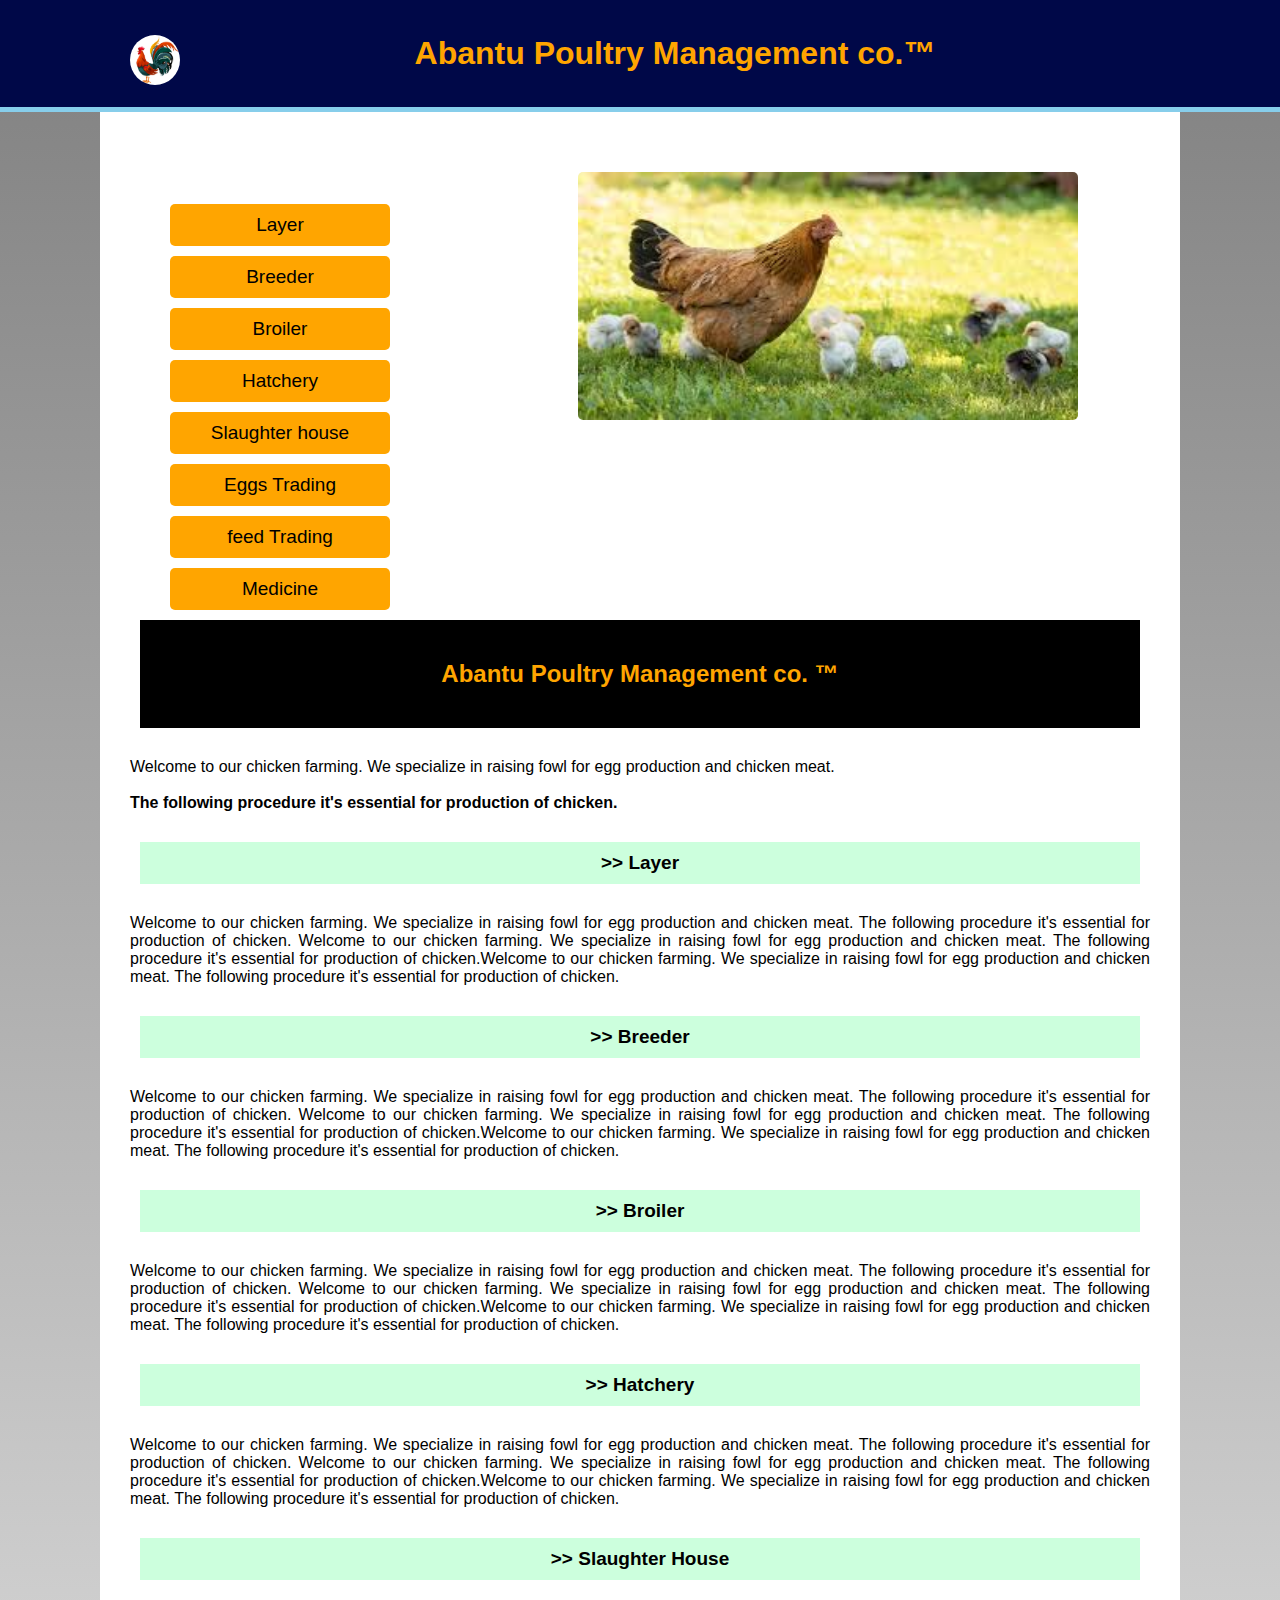
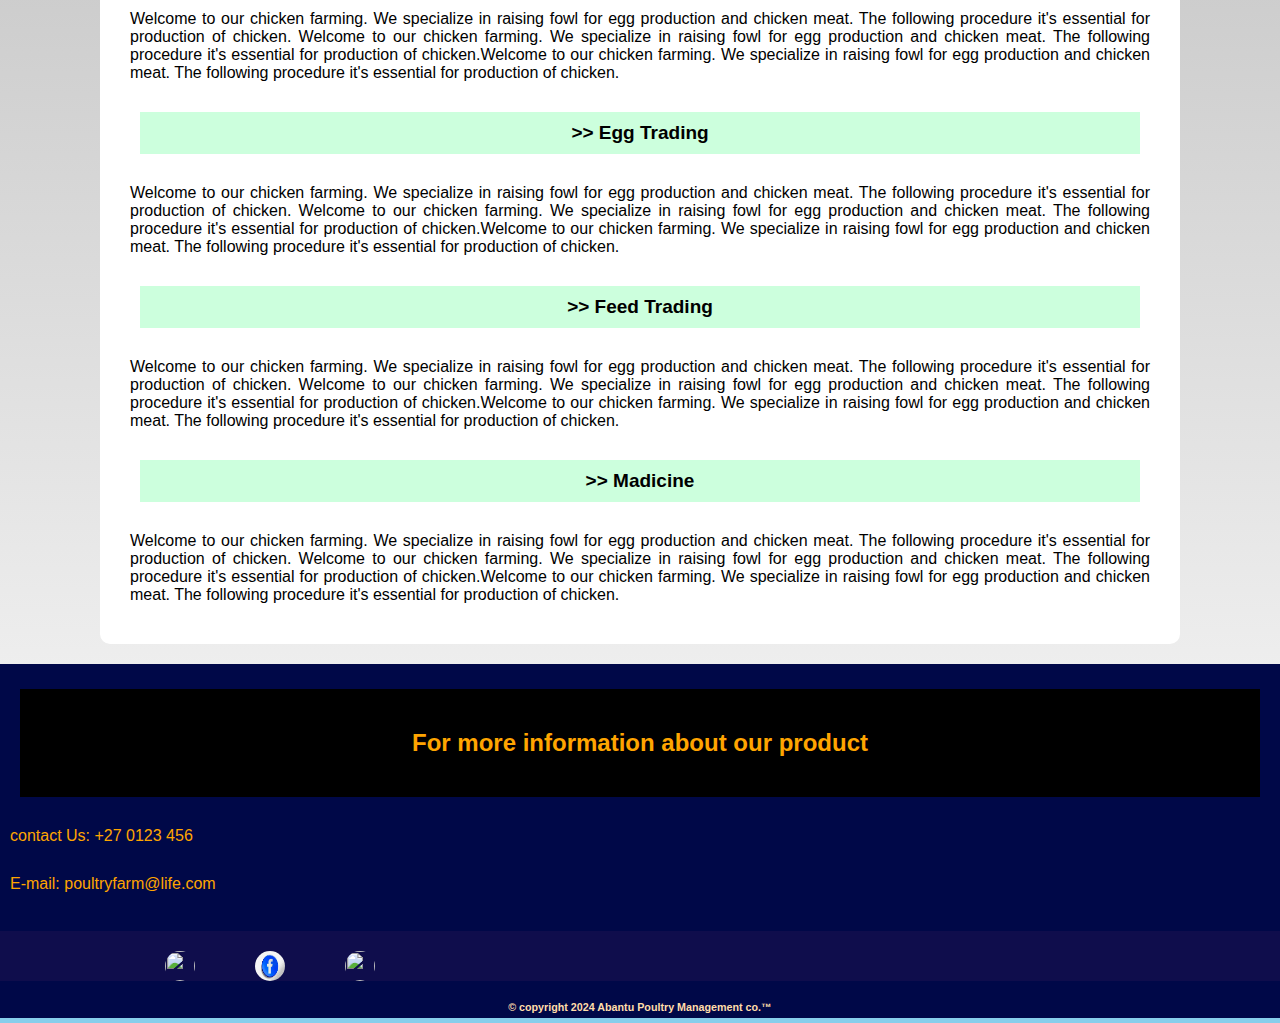
==== poutry_management_system/index.html @ 88b13a9e "Add files via upload" ====
<!DOCTYPE html>
<html>
	<head>
		<title>Poultry</title>
		<link href="styles.css" rel="stylesheet">
	</head>
	<body>
		<header>
			<img class="logo" src="logo.jpg"/><h1>Abantu Poultry Management co.&trade;</h1>
		</header>
		<article>
			<section>
				
				<div class="nav">
					<ul>
						<a name="home"></a>
						<li><a href="#layer">Layer</a></li>
						<li><a href="#breeder">Breeder</a></li>
						<li><a href="#broiler">Broiler</a></li>
						<li><a href="#hatchery">Hatchery</a></li>
						<li><a href="#slaughtery">Slaughter house</a></li>
						<li><a href="#egg">Eggs Trading</a></li>
						<li><a href="#feed">feed Trading</a></li>
						<li><a href="#medicine">Medicine</a></li>
					</ul>
				</div>
				
				
				
				<div class="aside">
					<img src="wallpaper.jpg"/>
				</div>
			
				<br><br><br><br><br><br><br><br><br><br><br><br><br><br><br><br>
				<br><br><br><br><br><br><br><br><br><br>
				<h2>Abantu Poultry Management co. &trade;</h2>
			
				
				<p>Welcome to our chicken farming. We specialize in raising fowl for egg production and chicken meat.
				<br><br><strong>The following procedure it's essential for production of chicken.</strong></p>
				
				<h3><a name="layer" href="#home"> >> Layer</a></h3>
					<p>Welcome to our chicken farming. We specialize in raising fowl for egg production and chicken meat.
				The following procedure it's essential for production of chicken.
				Welcome to our chicken farming. We specialize in raising fowl for egg production and chicken meat.
				The following procedure it's essential for production of chicken.Welcome to our chicken farming. We specialize in raising fowl for egg production and chicken meat.
				The following procedure it's essential for production of chicken.</p>
				
				<h3><a name="breeder" href="#home"> >> Breeder</a></h3>
				
					<p>Welcome to our chicken farming. We specialize in raising fowl for egg production and chicken meat.
				The following procedure it's essential for production of chicken.
				Welcome to our chicken farming. We specialize in raising fowl for egg production and chicken meat.
				The following procedure it's essential for production of chicken.Welcome to our chicken farming. We specialize in raising fowl for egg production and chicken meat.
				The following procedure it's essential for production of chicken.</p>
				
				<h3><a name="broiler" href="#home"> >> Broiler</a></h3>
				<p>Welcome to our chicken farming. We specialize in raising fowl for egg production and chicken meat.
				The following procedure it's essential for production of chicken.
				Welcome to our chicken farming. We specialize in raising fowl for egg production and chicken meat.
				The following procedure it's essential for production of chicken.Welcome to our chicken farming. We specialize in raising fowl for egg production and chicken meat.
				The following procedure it's essential for production of chicken.</p>
				
				<h3><a name="hatchery" href="#home"> >> Hatchery</a></h3>
				
				<p>Welcome to our chicken farming. We specialize in raising fowl for egg production and chicken meat.
				The following procedure it's essential for production of chicken.
				Welcome to our chicken farming. We specialize in raising fowl for egg production and chicken meat.
				The following procedure it's essential for production of chicken.Welcome to our chicken farming. We specialize in raising fowl for egg production and chicken meat.
				The following procedure it's essential for production of chicken.</p>
				
				<h3><a name="slaughtery" href="#home"> >> Slaughter House</a></h3>
				
				<p>Welcome to our chicken farming. We specialize in raising fowl for egg production and chicken meat.
				The following procedure it's essential for production of chicken.
				Welcome to our chicken farming. We specialize in raising fowl for egg production and chicken meat.
				The following procedure it's essential for production of chicken.Welcome to our chicken farming. We specialize in raising fowl for egg production and chicken meat.
				The following procedure it's essential for production of chicken.</p>
			
				<h3><a name="egg" href="#home"> >> Egg Trading</a></h3>
				
				<p>Welcome to our chicken farming. We specialize in raising fowl for egg production and chicken meat.
				The following procedure it's essential for production of chicken.
				Welcome to our chicken farming. We specialize in raising fowl for egg production and chicken meat.
				The following procedure it's essential for production of chicken.Welcome to our chicken farming. We specialize in raising fowl for egg production and chicken meat.
				The following procedure it's essential for production of chicken.</p>
				
				<h3><a name="feed" href="#home"> >> Feed Trading</a></h3>
				
				<p>Welcome to our chicken farming. We specialize in raising fowl for egg production and chicken meat.
				The following procedure it's essential for production of chicken.
				Welcome to our chicken farming. We specialize in raising fowl for egg production and chicken meat.
				The following procedure it's essential for production of chicken.Welcome to our chicken farming. We specialize in raising fowl for egg production and chicken meat.
				The following procedure it's essential for production of chicken.</p>
				
				<h3><a name="medicine" href="#home"> >> Madicine</a></h3>
				
				<p>Welcome to our chicken farming. We specialize in raising fowl for egg production and chicken meat.
				The following procedure it's essential for production of chicken.
				Welcome to our chicken farming. We specialize in raising fowl for egg production and chicken meat.
				The following procedure it's essential for production of chicken.Welcome to our chicken farming. We specialize in raising fowl for egg production and chicken meat.
				The following procedure it's essential for production of chicken.</p>

			</section>	
		</article>
		<footer>
			<h2>For more information about our product</h2>
				<div class="social_text">
					<p>contact Us: +27 0123 456</p>
					<p>E-mail: poultryfarm@life.com</p><br>
				</div>
				<div class="social_container">
					<a href="mailto:sales@murraypropoultryfarm.com"><img class="social" src="email.png"/></a>
					
					<a href="https://www.facebook.com/login.php?skip_api_login=1&api_key=966242223397117&signed_next=1&next=https%3A%2F%2Fwww.facebook.com%2Fsharer%2Fsharer.php%3Fu%3Dhttps%253A%252F%252Fwww.cdc.gov%252Fhealthypets%252Fpets%252Ffarm-animals%252Fbackyard-poultry.html&cancel_url=https%3A%2F%2Fwww.facebook.com%2Fdialog%2Fclose_window%2F%3Fapp_id%3D966242223397117%26connect%3D0%23_%3D_&display=popup&locale=en_GB"><img class="social" src="fb.jpg"/></a>
					
					<a href="https://api.whatsapp.com/send/?phone=27836405084&text&type=phone_number&app_absent=0"><img class="social" src="wht.png"/></a>
				</div>
					
				<h6 style="text-align: center; color: #fda" >&copy copyright 2024 Abantu Poultry Management co.&trade;</h6>
		</footer>
	</body>
</html>
---- poutry_management_system/styles.css ----
*{
	margin: 0;
}
body{
	font-family: arial,tahoma,cursive;
	background-image: linear-gradient(gray, white);
}
article{
	background: #fff;
	padding: 20px;
	margin: 0px 100px 20px 100px;
	border-radius: 0px 0px 10px 10px;
}

/*section{
	padding: 20px;
	margin: 0px 100px 20px 100px;
	border-radius: 0px 0px 10px 10px;
}*/

header, footer{
	background: #000848;
	padding: 5px 0px 5px 0px;
	width: auto;
	color: orange;
	border-bottom: 5px solid skyblue;
	
}
h1,h2, h3{
	text-align: center;
	padding: 10px;
	margin: 20px;
}

h2{
	background: black;
	padding: 40px;
	color: orange;
}

h3{
	background: #cfd;
}

p{
	margin-bottom: 10px; 
	text-align: justify;
	padding: 0px 100px 0px 100px;
	
}

img{
	border-radius: 5px;
	position: relative;
	right: -10%;
	width: 80%;
	margin:0px 10px 0px 20px;
	float: center;
}
.social_container{
	background-color: #0f0d4c;
	padding: 5px;
	height: 30px;
	margin: 0px 0px 20px 0px;
	display: flex;
	flex-wrap: wrap;
}

.social_container, p{ 
	text-align: justify;
	padding:10px;
	
}

.social{
	position: relative;
	top: -5px;
	left: 120px;
	width: 30px;
	height:30px;
	border-radius: 50px;
	padding: 5px;
	float: center;
}

.logo{
	position: relative;
	left: 100px;
	top: 20px;
	width: 50px;
	height:50px;
	border-radius: 50px;
	padding: 10px;
	float: left;
}

.nav{
	position: relative;
	float: left;
	width: 25%;
	border-radius: 10px;
	padding: 10px;
	margin: 20px;
}
.aside{
	padding: 20px;
	position: relative;
	float: right;
	width: 60%;
	height: 220px;
	margin: 20px;
}

ul, a{
	padding: 10px;
	color: black;
	list-style-type: none;
	text-decoration: none;
	font-size: 19px;
}
li{
	
	border-radius: 5px;
	margin:10px;
	background: orange;
	padding: 10px;
	text-align: center;
	cursor: pointer;
}
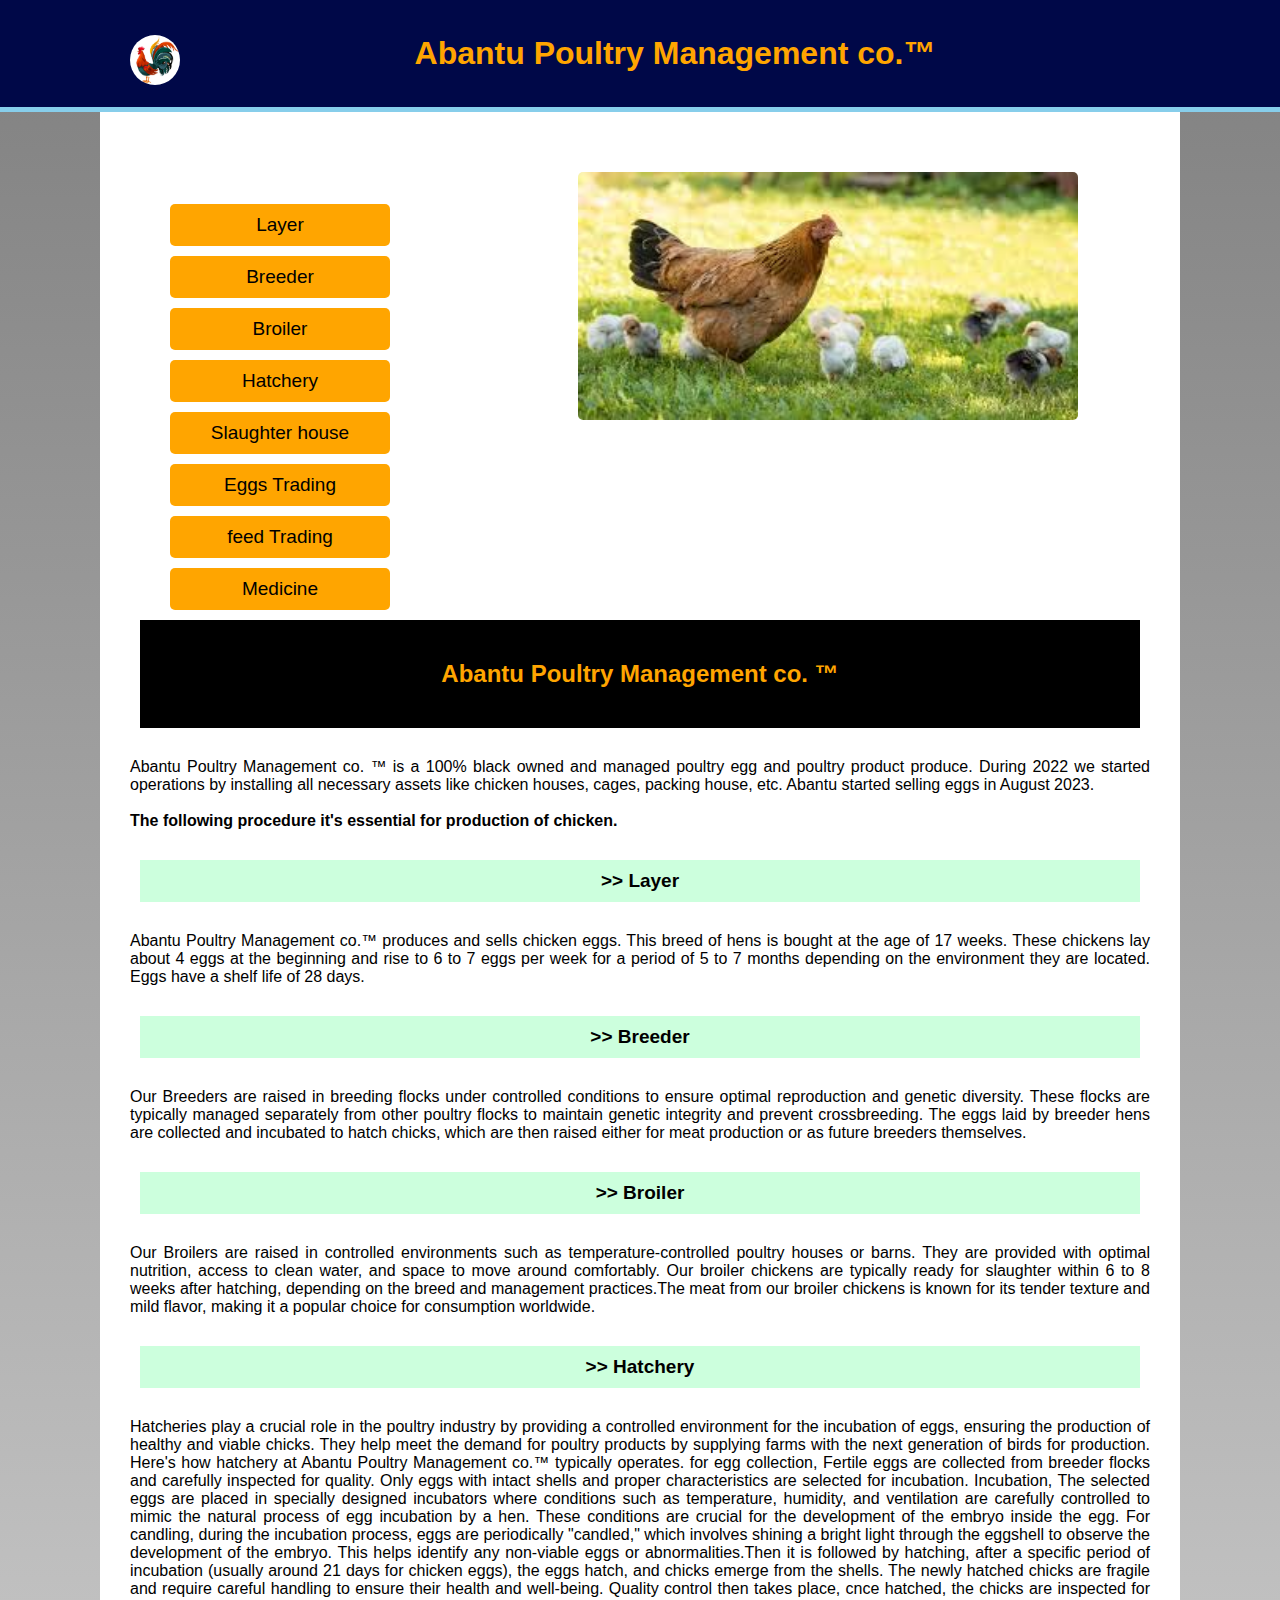
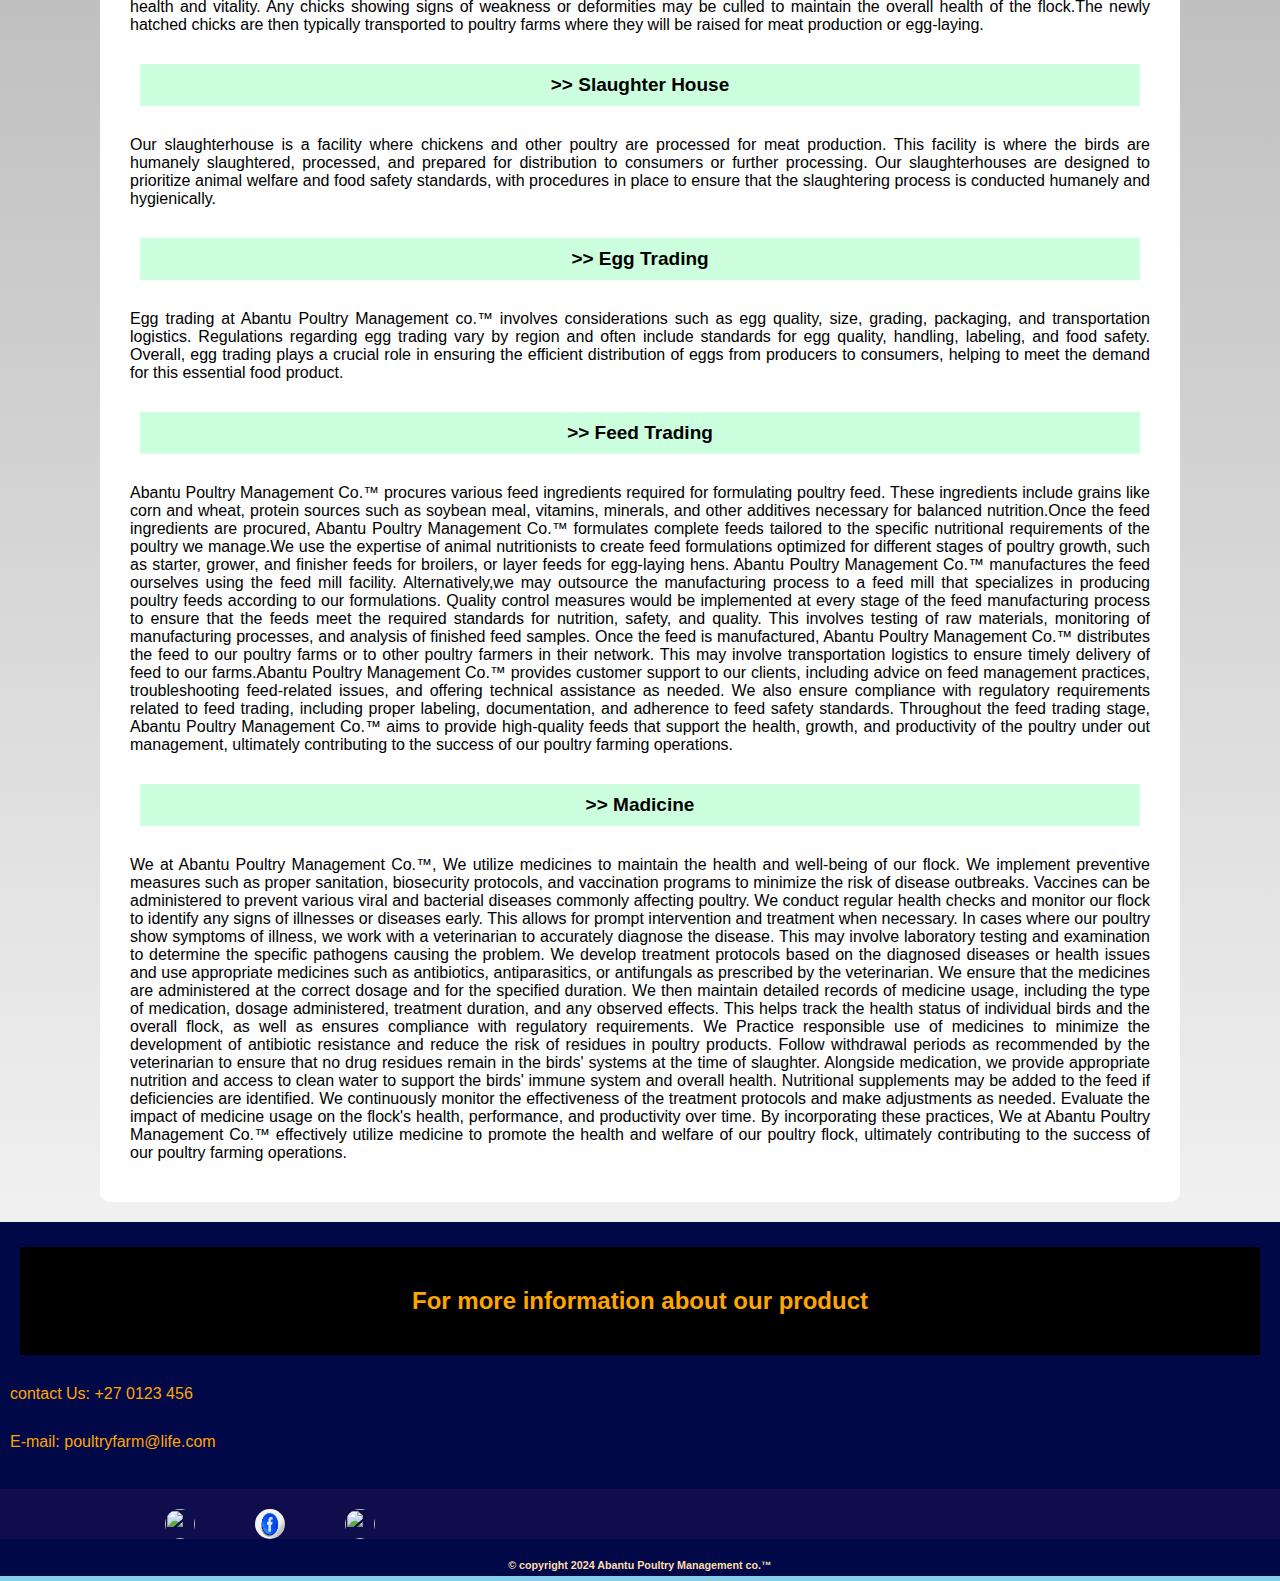
==== commit 00576e3c: "Poultry" ====
--- a/poutry_management_system/index.html
+++ b/poutry_management_system/index.html
@@ -1,125 +1,239 @@
 <!DOCTYPE html>
 <html>
-	<head>
-		<title>Poultry</title>
-		<link href="styles.css" rel="stylesheet">
-	</head>
-	<body>
-		<header>
-			<img class="logo" src="logo.jpg"/><h1>Abantu Poultry Management co.&trade;</h1>
-		</header>
-		<article>
-			<section>
-				
-				<div class="nav">
-					<ul>
-						<a name="home"></a>
-						<li><a href="#layer">Layer</a></li>
-						<li><a href="#breeder">Breeder</a></li>
-						<li><a href="#broiler">Broiler</a></li>
-						<li><a href="#hatchery">Hatchery</a></li>
-						<li><a href="#slaughtery">Slaughter house</a></li>
-						<li><a href="#egg">Eggs Trading</a></li>
-						<li><a href="#feed">feed Trading</a></li>
-						<li><a href="#medicine">Medicine</a></li>
-					</ul>
-				</div>
-				
-				
-				
-				<div class="aside">
-					<img src="wallpaper.jpg"/>
-				</div>
-			
-				<br><br><br><br><br><br><br><br><br><br><br><br><br><br><br><br>
-				<br><br><br><br><br><br><br><br><br><br>
-				<h2>Abantu Poultry Management co. &trade;</h2>
-			
-				
-				<p>Welcome to our chicken farming. We specialize in raising fowl for egg production and chicken meat.
-				<br><br><strong>The following procedure it's essential for production of chicken.</strong></p>
-				
-				<h3><a name="layer" href="#home"> >> Layer</a></h3>
-					<p>Welcome to our chicken farming. We specialize in raising fowl for egg production and chicken meat.
-				The following procedure it's essential for production of chicken.
-				Welcome to our chicken farming. We specialize in raising fowl for egg production and chicken meat.
-				The following procedure it's essential for production of chicken.Welcome to our chicken farming. We specialize in raising fowl for egg production and chicken meat.
-				The following procedure it's essential for production of chicken.</p>
-				
-				<h3><a name="breeder" href="#home"> >> Breeder</a></h3>
-				
-					<p>Welcome to our chicken farming. We specialize in raising fowl for egg production and chicken meat.
-				The following procedure it's essential for production of chicken.
-				Welcome to our chicken farming. We specialize in raising fowl for egg production and chicken meat.
-				The following procedure it's essential for production of chicken.Welcome to our chicken farming. We specialize in raising fowl for egg production and chicken meat.
-				The following procedure it's essential for production of chicken.</p>
-				
-				<h3><a name="broiler" href="#home"> >> Broiler</a></h3>
-				<p>Welcome to our chicken farming. We specialize in raising fowl for egg production and chicken meat.
-				The following procedure it's essential for production of chicken.
-				Welcome to our chicken farming. We specialize in raising fowl for egg production and chicken meat.
-				The following procedure it's essential for production of chicken.Welcome to our chicken farming. We specialize in raising fowl for egg production and chicken meat.
-				The following procedure it's essential for production of chicken.</p>
-				
-				<h3><a name="hatchery" href="#home"> >> Hatchery</a></h3>
-				
-				<p>Welcome to our chicken farming. We specialize in raising fowl for egg production and chicken meat.
-				The following procedure it's essential for production of chicken.
-				Welcome to our chicken farming. We specialize in raising fowl for egg production and chicken meat.
-				The following procedure it's essential for production of chicken.Welcome to our chicken farming. We specialize in raising fowl for egg production and chicken meat.
-				The following procedure it's essential for production of chicken.</p>
-				
-				<h3><a name="slaughtery" href="#home"> >> Slaughter House</a></h3>
-				
-				<p>Welcome to our chicken farming. We specialize in raising fowl for egg production and chicken meat.
-				The following procedure it's essential for production of chicken.
-				Welcome to our chicken farming. We specialize in raising fowl for egg production and chicken meat.
-				The following procedure it's essential for production of chicken.Welcome to our chicken farming. We specialize in raising fowl for egg production and chicken meat.
-				The following procedure it's essential for production of chicken.</p>
-			
-				<h3><a name="egg" href="#home"> >> Egg Trading</a></h3>
-				
-				<p>Welcome to our chicken farming. We specialize in raising fowl for egg production and chicken meat.
-				The following procedure it's essential for production of chicken.
-				Welcome to our chicken farming. We specialize in raising fowl for egg production and chicken meat.
-				The following procedure it's essential for production of chicken.Welcome to our chicken farming. We specialize in raising fowl for egg production and chicken meat.
-				The following procedure it's essential for production of chicken.</p>
-				
-				<h3><a name="feed" href="#home"> >> Feed Trading</a></h3>
-				
-				<p>Welcome to our chicken farming. We specialize in raising fowl for egg production and chicken meat.
-				The following procedure it's essential for production of chicken.
-				Welcome to our chicken farming. We specialize in raising fowl for egg production and chicken meat.
-				The following procedure it's essential for production of chicken.Welcome to our chicken farming. We specialize in raising fowl for egg production and chicken meat.
-				The following procedure it's essential for production of chicken.</p>
-				
-				<h3><a name="medicine" href="#home"> >> Madicine</a></h3>
-				
-				<p>Welcome to our chicken farming. We specialize in raising fowl for egg production and chicken meat.
-				The following procedure it's essential for production of chicken.
-				Welcome to our chicken farming. We specialize in raising fowl for egg production and chicken meat.
-				The following procedure it's essential for production of chicken.Welcome to our chicken farming. We specialize in raising fowl for egg production and chicken meat.
-				The following procedure it's essential for production of chicken.</p>
-
-			</section>	
-		</article>
-		<footer>
-			<h2>For more information about our product</h2>
-				<div class="social_text">
-					<p>contact Us: +27 0123 456</p>
-					<p>E-mail: poultryfarm@life.com</p><br>
-				</div>
-				<div class="social_container">
-					<a href="mailto:sales@murraypropoultryfarm.com"><img class="social" src="email.png"/></a>
-					
-					<a href="https://www.facebook.com/login.php?skip_api_login=1&api_key=966242223397117&signed_next=1&next=https%3A%2F%2Fwww.facebook.com%2Fsharer%2Fsharer.php%3Fu%3Dhttps%253A%252F%252Fwww.cdc.gov%252Fhealthypets%252Fpets%252Ffarm-animals%252Fbackyard-poultry.html&cancel_url=https%3A%2F%2Fwww.facebook.com%2Fdialog%2Fclose_window%2F%3Fapp_id%3D966242223397117%26connect%3D0%23_%3D_&display=popup&locale=en_GB"><img class="social" src="fb.jpg"/></a>
-					
-					<a href="https://api.whatsapp.com/send/?phone=27836405084&text&type=phone_number&app_absent=0"><img class="social" src="wht.png"/></a>
-				</div>
-					
-				<h6 style="text-align: center; color: #fda" >&copy copyright 2024 Abantu Poultry Management co.&trade;</h6>
-		</footer>
-	</body>
+  <head>
+    <title>Poultry</title>
+    <link href="styles.css" rel="stylesheet" />
+  </head>
+  <body>
+    <header>
+      <img class="logo" src="logo.jpg" />
+      <h1>Abantu Poultry Management co.&trade;</h1>
+    </header>
+    <article>
+      <section>
+        <div class="nav">
+          <ul>
+            <a name="home"></a>
+            <li><a href="#layer">Layer</a></li>
+            <li><a href="#breeder">Breeder</a></li>
+            <li><a href="#broiler">Broiler</a></li>
+            <li><a href="#hatchery">Hatchery</a></li>
+            <li><a href="#slaughtery">Slaughter house</a></li>
+            <li><a href="#egg">Eggs Trading</a></li>
+            <li><a href="#feed">feed Trading</a></li>
+            <li><a href="#medicine">Medicine</a></li>
+          </ul>
+        </div>
+
+        <div class="aside">
+          <img src="wallpaper.jpg" />
+        </div>
+
+        <br /><br /><br /><br /><br /><br /><br /><br /><br /><br /><br /><br /><br /><br /><br /><br />
+        <br /><br /><br /><br /><br /><br /><br /><br /><br /><br />
+        <h2>Abantu Poultry Management co. &trade;</h2>
+
+        <p>
+          Abantu Poultry Management co. ™ is a 100% black owned and managed
+          poultry egg and poultry product produce. During 2022 we started
+          operations by installing all necessary assets like chicken houses,
+          cages, packing house, etc. Abantu started selling eggs in August 2023.
+          <br /><br /><strong
+            >The following procedure it's essential for production of
+            chicken.</strong
+          >
+        </p>
+
+        <h3><a name="layer" href="#home"> >> Layer</a></h3>
+        <p>
+          Abantu Poultry Management co.&trade; produces and sells chicken eggs.
+          This breed of hens is bought at the age of 17 weeks. These chickens
+          lay about 4 eggs at the beginning and rise to 6 to 7 eggs per week for
+          a period of 5 to 7 months depending on the environment they are
+          located. Eggs have a shelf life of 28 days.
+        </p>
+
+        <h3><a name="breeder" href="#home"> >> Breeder</a></h3>
+
+        <p>
+          Our Breeders are raised in breeding flocks under controlled conditions
+          to ensure optimal reproduction and genetic diversity. These flocks are
+          typically managed separately from other poultry flocks to maintain
+          genetic integrity and prevent crossbreeding. The eggs laid by breeder
+          hens are collected and incubated to hatch chicks, which are then
+          raised either for meat production or as future breeders themselves.
+        </p>
+
+        <h3><a name="broiler" href="#home"> >> Broiler</a></h3>
+        <p>
+          Our Broilers are raised in controlled environments such as
+          temperature-controlled poultry houses or barns. They are provided with
+          optimal nutrition, access to clean water, and space to move around
+          comfortably. Our broiler chickens are typically ready for slaughter
+          within 6 to 8 weeks after hatching, depending on the breed and
+          management practices.The meat from our broiler chickens is known for
+          its tender texture and mild flavor, making it a popular choice for
+          consumption worldwide.
+        </p>
+
+        <h3><a name="hatchery" href="#home"> >> Hatchery</a></h3>
+
+        <p>
+          Hatcheries play a crucial role in the poultry industry by providing a
+          controlled environment for the incubation of eggs, ensuring the
+          production of healthy and viable chicks. They help meet the demand for
+          poultry products by supplying farms with the next generation of birds
+          for production. Here's how hatchery at Abantu Poultry Management co.™
+          typically operates. for egg collection, Fertile eggs are collected
+          from breeder flocks and carefully inspected for quality. Only eggs
+          with intact shells and proper characteristics are selected for
+          incubation. Incubation, The selected eggs are placed in specially
+          designed incubators where conditions such as temperature, humidity,
+          and ventilation are carefully controlled to mimic the natural process
+          of egg incubation by a hen. These conditions are crucial for the
+          development of the embryo inside the egg. For candling, during the
+          incubation process, eggs are periodically "candled," which involves
+          shining a bright light through the eggshell to observe the development
+          of the embryo. This helps identify any non-viable eggs or
+          abnormalities.Then it is followed by hatching, after a specific period
+          of incubation (usually around 21 days for chicken eggs), the eggs
+          hatch, and chicks emerge from the shells. The newly hatched chicks are
+          fragile and require careful handling to ensure their health and
+          well-being. Quality control then takes place, cnce hatched, the chicks
+          are inspected for health and vitality. Any chicks showing signs of
+          weakness or deformities may be culled to maintain the overall health
+          of the flock.The newly hatched chicks are then typically transported
+          to poultry farms where they will be raised for meat production or
+          egg-laying.
+        </p>
+
+        <h3><a name="slaughtery" href="#home"> >> Slaughter House</a></h3>
+
+        <p>
+          Our slaughterhouse is a facility where chickens and other poultry are
+          processed for meat production. This facility is where the birds are
+          humanely slaughtered, processed, and prepared for distribution to
+          consumers or further processing. Our slaughterhouses are designed to
+          prioritize animal welfare and food safety standards, with procedures
+          in place to ensure that the slaughtering process is conducted humanely
+          and hygienically.
+        </p>
+
+        <h3><a name="egg" href="#home"> >> Egg Trading</a></h3>
+
+        <p>
+          Egg trading at Abantu Poultry Management co.™ involves considerations
+          such as egg quality, size, grading, packaging, and transportation
+          logistics. Regulations regarding egg trading vary by region and often
+          include standards for egg quality, handling, labeling, and food
+          safety. Overall, egg trading plays a crucial role in ensuring the
+          efficient distribution of eggs from producers to consumers, helping to
+          meet the demand for this essential food product.
+        </p>
+
+        <h3><a name="feed" href="#home"> >> Feed Trading</a></h3>
+
+        <p>
+          Abantu Poultry Management Co.™ procures various feed ingredients
+          required for formulating poultry feed. These ingredients include
+          grains like corn and wheat, protein sources such as soybean meal,
+          vitamins, minerals, and other additives necessary for balanced
+          nutrition.Once the feed ingredients are procured, Abantu Poultry
+          Management Co.™ formulates complete feeds tailored to the specific
+          nutritional requirements of the poultry we manage.We use the expertise
+          of animal nutritionists to create feed formulations optimized for
+          different stages of poultry growth, such as starter, grower, and
+          finisher feeds for broilers, or layer feeds for egg-laying hens.
+          Abantu Poultry Management Co.™ manufactures the feed ourselves using
+          the feed mill facility. Alternatively,we may outsource the
+          manufacturing process to a feed mill that specializes in producing
+          poultry feeds according to our formulations. Quality control measures
+          would be implemented at every stage of the feed manufacturing process
+          to ensure that the feeds meet the required standards for nutrition,
+          safety, and quality. This involves testing of raw materials,
+          monitoring of manufacturing processes, and analysis of finished feed
+          samples. Once the feed is manufactured, Abantu Poultry Management Co.™
+          distributes the feed to our poultry farms or to other poultry farmers
+          in their network. This may involve transportation logistics to ensure
+          timely delivery of feed to our farms.Abantu Poultry Management Co.™
+          provides customer support to our clients, including advice on feed
+          management practices, troubleshooting feed-related issues, and
+          offering technical assistance as needed. We also ensure compliance
+          with regulatory requirements related to feed trading, including proper
+          labeling, documentation, and adherence to feed safety standards.
+          Throughout the feed trading stage, Abantu Poultry Management Co.™ aims
+          to provide high-quality feeds that support the health, growth, and
+          productivity of the poultry under out management, ultimately
+          contributing to the success of our poultry farming operations.
+        </p>
+
+        <h3><a name="medicine" href="#home"> >> Madicine</a></h3>
+
+        <p>
+          We at Abantu Poultry Management Co.™, We utilize medicines to maintain
+          the health and well-being of our flock. We implement preventive
+          measures such as proper sanitation, biosecurity protocols, and
+          vaccination programs to minimize the risk of disease outbreaks.
+          Vaccines can be administered to prevent various viral and bacterial
+          diseases commonly affecting poultry. We conduct regular health checks
+          and monitor our flock to identify any signs of illnesses or diseases
+          early. This allows for prompt intervention and treatment when
+          necessary. In cases where our poultry show symptoms of illness, we
+          work with a veterinarian to accurately diagnose the disease. This may
+          involve laboratory testing and examination to determine the specific
+          pathogens causing the problem. We develop treatment protocols based on
+          the diagnosed diseases or health issues and use appropriate medicines
+          such as antibiotics, antiparasitics, or antifungals as prescribed by
+          the veterinarian. We ensure that the medicines are administered at the
+          correct dosage and for the specified duration. We then maintain
+          detailed records of medicine usage, including the type of medication,
+          dosage administered, treatment duration, and any observed effects.
+          This helps track the health status of individual birds and the overall
+          flock, as well as ensures compliance with regulatory requirements. We
+          Practice responsible use of medicines to minimize the development of
+          antibiotic resistance and reduce the risk of residues in poultry
+          products. Follow withdrawal periods as recommended by the veterinarian
+          to ensure that no drug residues remain in the birds' systems at the
+          time of slaughter. Alongside medication, we provide appropriate
+          nutrition and access to clean water to support the birds' immune
+          system and overall health. Nutritional supplements may be added to the
+          feed if deficiencies are identified. We continuously monitor the
+          effectiveness of the treatment protocols and make adjustments as
+          needed. Evaluate the impact of medicine usage on the flock's health,
+          performance, and productivity over time. By incorporating these
+          practices, We at Abantu Poultry Management Co.™ effectively utilize
+          medicine to promote the health and welfare of our poultry flock,
+          ultimately contributing to the success of our poultry farming
+          operations.
+        </p>
+      </section>
+    </article>
+    <footer>
+      <h2>For more information about our product</h2>
+      <div class="social_text">
+        <p>contact Us: +27 0123 456</p>
+        <p>E-mail: poultryfarm@life.com</p>
+        <br />
+      </div>
+      <div class="social_container">
+        <a href="mailto:sales@murraypropoultryfarm.com"
+          ><img class="social" src="email.png"
+        /></a>
+
+        <a
+          href="https://www.facebook.com/login.php?skip_api_login=1&api_key=966242223397117&signed_next=1&next=https%3A%2F%2Fwww.facebook.com%2Fsharer%2Fsharer.php%3Fu%3Dhttps%253A%252F%252Fwww.cdc.gov%252Fhealthypets%252Fpets%252Ffarm-animals%252Fbackyard-poultry.html&cancel_url=https%3A%2F%2Fwww.facebook.com%2Fdialog%2Fclose_window%2F%3Fapp_id%3D966242223397117%26connect%3D0%23_%3D_&display=popup&locale=en_GB"
+          ><img class="social" src="fb.jpg"
+        /></a>
+
+        <a
+          href="https://api.whatsapp.com/send/?phone=27836405084&text&type=phone_number&app_absent=0"
+          ><img class="social" src="wht.png"
+        /></a>
+      </div>
+
+      <h6 style="text-align: center; color: #fda">
+        &copy copyright 2024 Abantu Poultry Management co.&trade;
+      </h6>
+    </footer>
+  </body>
 </html>
-	
-	